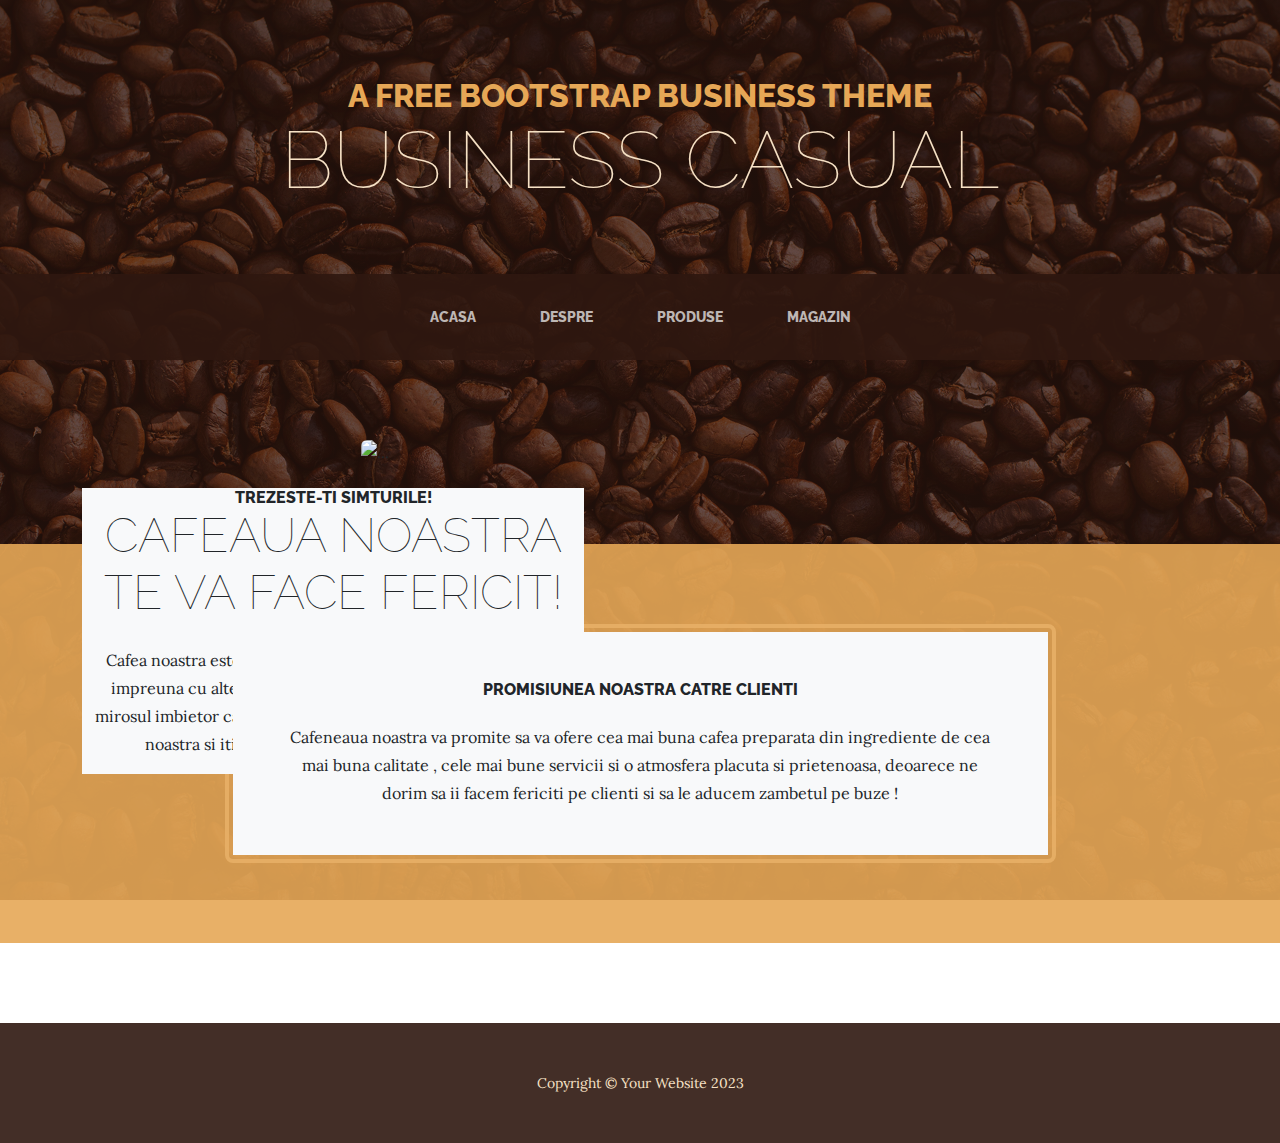
==== index.html @ d69e50b5 "lkjhgf" ====
<!DOCTYPE html>
<html lang="en">
    <head>
        <meta charset="utf-8" />
        <meta name="viewport" content="width=device-width, initial-scale=1, shrink-to-fit=no" />
        <meta name="description" content="" />
        <meta name="author" content="" />
        <title>Business Casual - Start Bootstrap Theme</title>
        <link rel="icon" type="image/x-icon" href="assets/favicon.ico" />
        <!-- Google fonts-->
        <link href="https://fonts.googleapis.com/css?family=Raleway:100,100i,200,200i,300,300i,400,400i,500,500i,600,600i,700,700i,800,800i,900,900i" rel="stylesheet" />
        <link href="https://fonts.googleapis.com/css?family=Lora:400,400i,700,700i" rel="stylesheet" />
        <!-- Core theme CSS (includes Bootstrap)-->
        <link href="css/styles.css" rel="stylesheet" />
    </head>
    <body>
        <header>
            <h1 class="site-heading text-center text-faded d-none d-lg-block">
                <span class="site-heading-upper text-primary mb-3">A Free Bootstrap Business Theme</span>
                <span class="site-heading-lower">Business Casual</span>
            </h1>
        </header>
        <!-- Navigation-->
        <nav class="navbar navbar-expand-lg navbar-dark py-lg-4" id="mainNav">
            <div class="container">
                <a class="navbar-brand text-uppercase fw-bold d-lg-none" href="index.html">Start Bootstrap</a>
                <button class="navbar-toggler" type="button" data-bs-toggle="collapse" data-bs-target="#navbarSupportedContent" aria-controls="navbarSupportedContent" aria-expanded="false" aria-label="Toggle navigation"><span class="navbar-toggler-icon"></span></button>
                <div class="collapse navbar-collapse" id="navbarSupportedContent">
                    <ul class="navbar-nav mx-auto">
                        <li class="nav-item px-lg-4"><a class="nav-link text-uppercase" href="index.html">Acasa</a></li>
                        <li class="nav-item px-lg-4"><a class="nav-link text-uppercase" href="about.html">Despre</a></li>
                        <li class="nav-item px-lg-4"><a class="nav-link text-uppercase" href="products.html">Produse</a></li>
                        <li class="nav-item px-lg-4"><a class="nav-link text-uppercase" href="store.html">Magazin</a></li>
                    </ul>
                </div>
            </div>
        </nav>
        <section class="page-section clearfix">
            <div class="container">
                <div class="intro">
                    <img class="intro-img img-fluid mb-3 mb-lg-0 rounded" src="https://img3.stockfresh.com/files/d/dolgachov/m/27/7002975_stock-photo-barista-woman-pouring-cream-to-cup-at-coffee-shop.jpg" alt="..." />
                    <div class="intro-text left-0 text-center bg-light p-6 squared">
                        <h2 class="section-heading mb-4">
                            <span class="section-heading-upper">Trezeste-ti simturile!</span>
                            <span class="section-heading-lower">Cafeaua noastra te va face fericit!</span>
                        </h2>
                        <p class="mb-3">Cafea noastra este preparata din cele mai bune boabe arabica impreuna cu alte mirodenii pentru ai da gustul desavarsit si mirosul imbietor care te face sa o gusti-Vino si incearca
                         cafeaua noastra si iti garantam ca nu vei pleca nemultumit!  </p>
                        <div class="intro-button mx-auto"><a class="btn btn-secondary btn-xl" href="#!">Viziteaza-ne!</a></div>
                    </div>
                </div>
            </div>
        </section>
        <section class="page-section cta">
            <div class="container">
                <div class="row">
                    <div class="col-xl-9 mx-auto">
                        <div class="cta-inner bg-light text-center squared">
                            <h2 class="section-heading mb-4">
                                <span class="section-heading-upper">Promisiunea noastra catre clienti</span>
                            </h2>
                            <p class="mb-0">Cafeneaua noastra va promite sa va ofere cea mai buna cafea preparata din ingrediente de cea mai buna calitate , cele mai bune servicii si o atmosfera placuta si prietenoasa, deoarece ne dorim sa ii facem fericiti pe clienti si sa le aducem zambetul pe buze !</p>
                        </div>
                    </div>
                </div>
            </div>
        </section>
        <footer class="footer text-faded text-center py-5">
            <div class="container"><p class="m-0 small">Copyright &copy; Your Website 2023</p></div>
        </footer>
        <!-- Bootstrap core JS-->
        <script src="https://cdn.jsdelivr.net/npm/bootstrap@5.2.3/dist/js/bootstrap.bundle.min.js"></script>
        <!-- Core theme JS-->
        <script src="js/scripts.js"></script>
    </body>
</html>
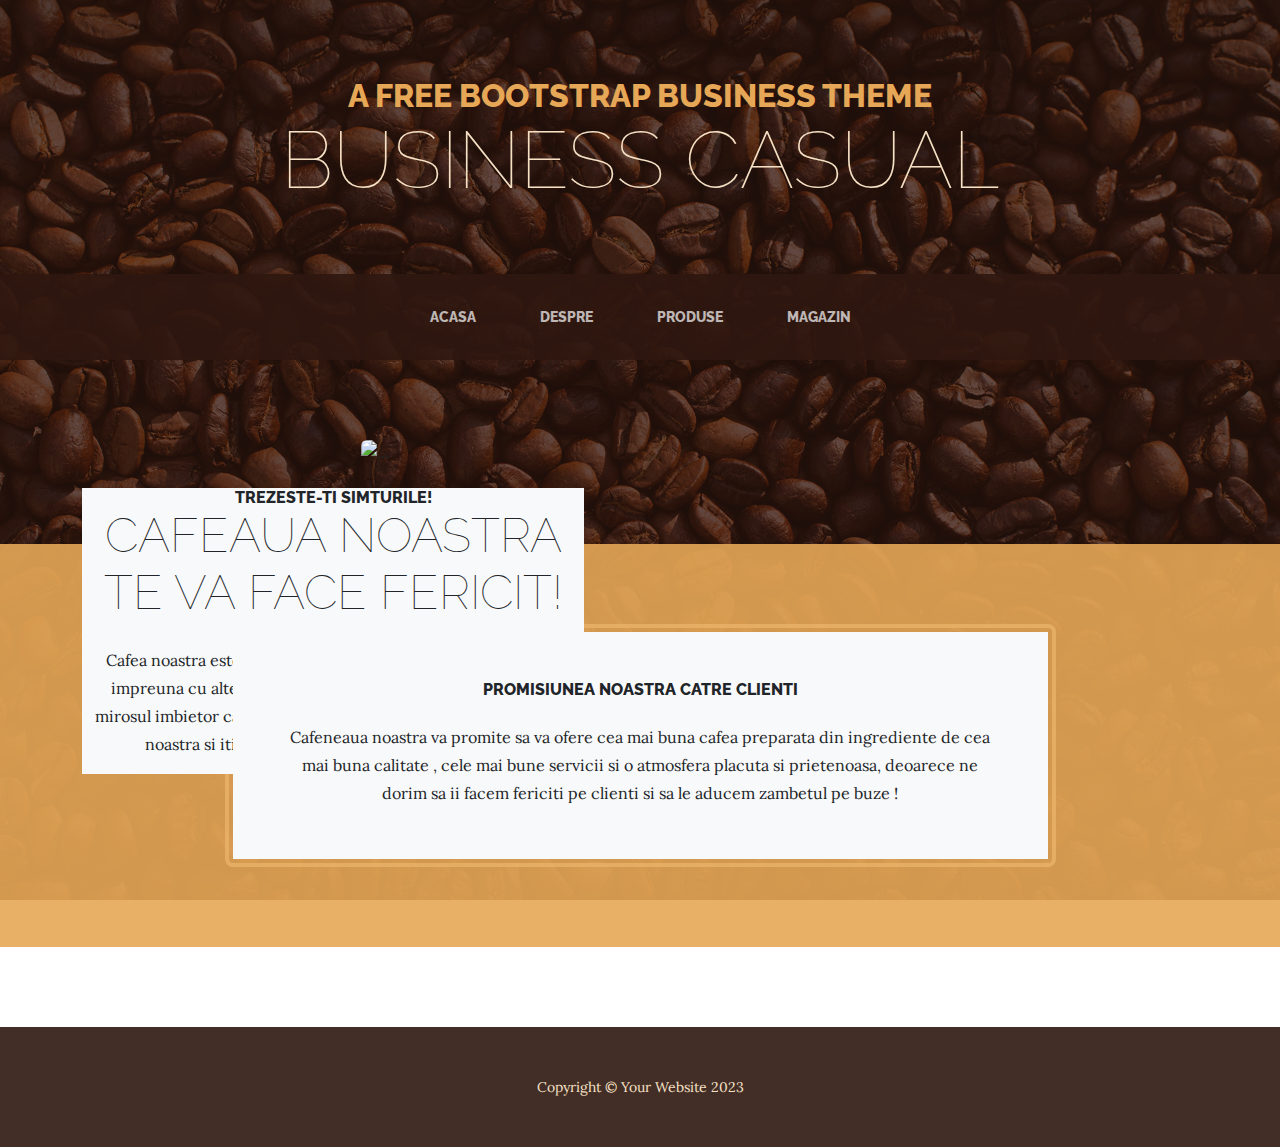
==== commit 4150ef07: "fghjk" ====
--- a/index.html
+++ b/index.html
@@ -38,7 +38,7 @@
         <section class="page-section clearfix">
             <div class="container">
                 <div class="intro">
-                    <img class="intro-img img-fluid mb-3 mb-lg-0 rounded" src="https://img3.stockfresh.com/files/d/dolgachov/m/27/7002975_stock-photo-barista-woman-pouring-cream-to-cup-at-coffee-shop.jpg" alt="..." />
+                    <img class="intro-img img-fluid mb-3 mb-lg-0 rounded" src="https://imgcdn.cadouriperfecte.ro/wp-content/uploads/2021/02/Drumul-de-succes-in-meseria-de-barista.jpg?strip=all&lossy=1&quality=90&webp=80&sharp=1&resize=700%2C400&ssl=1" alt="..." />
                     <div class="intro-text left-0 text-center bg-light p-6 squared">
                         <h2 class="section-heading mb-4">
                             <span class="section-heading-upper">Trezeste-ti simturile!</span>
@@ -59,7 +59,7 @@
                             <h2 class="section-heading mb-4">
                                 <span class="section-heading-upper">Promisiunea noastra catre clienti</span>
                             </h2>
-                            <p class="mb-0">Cafeneaua noastra va promite sa va ofere cea mai buna cafea preparata din ingrediente de cea mai buna calitate , cele mai bune servicii si o atmosfera placuta si prietenoasa, deoarece ne dorim sa ii facem fericiti pe clienti si sa le aducem zambetul pe buze !</p>
+                            <p class="mb-1">Cafeneaua noastra va promite sa va ofere cea mai buna cafea preparata din ingrediente de cea mai buna calitate , cele mai bune servicii si o atmosfera placuta si prietenoasa, deoarece ne dorim sa ii facem fericiti pe clienti si sa le aducem zambetul pe buze !</p>
                         </div>
                     </div>
                 </div>
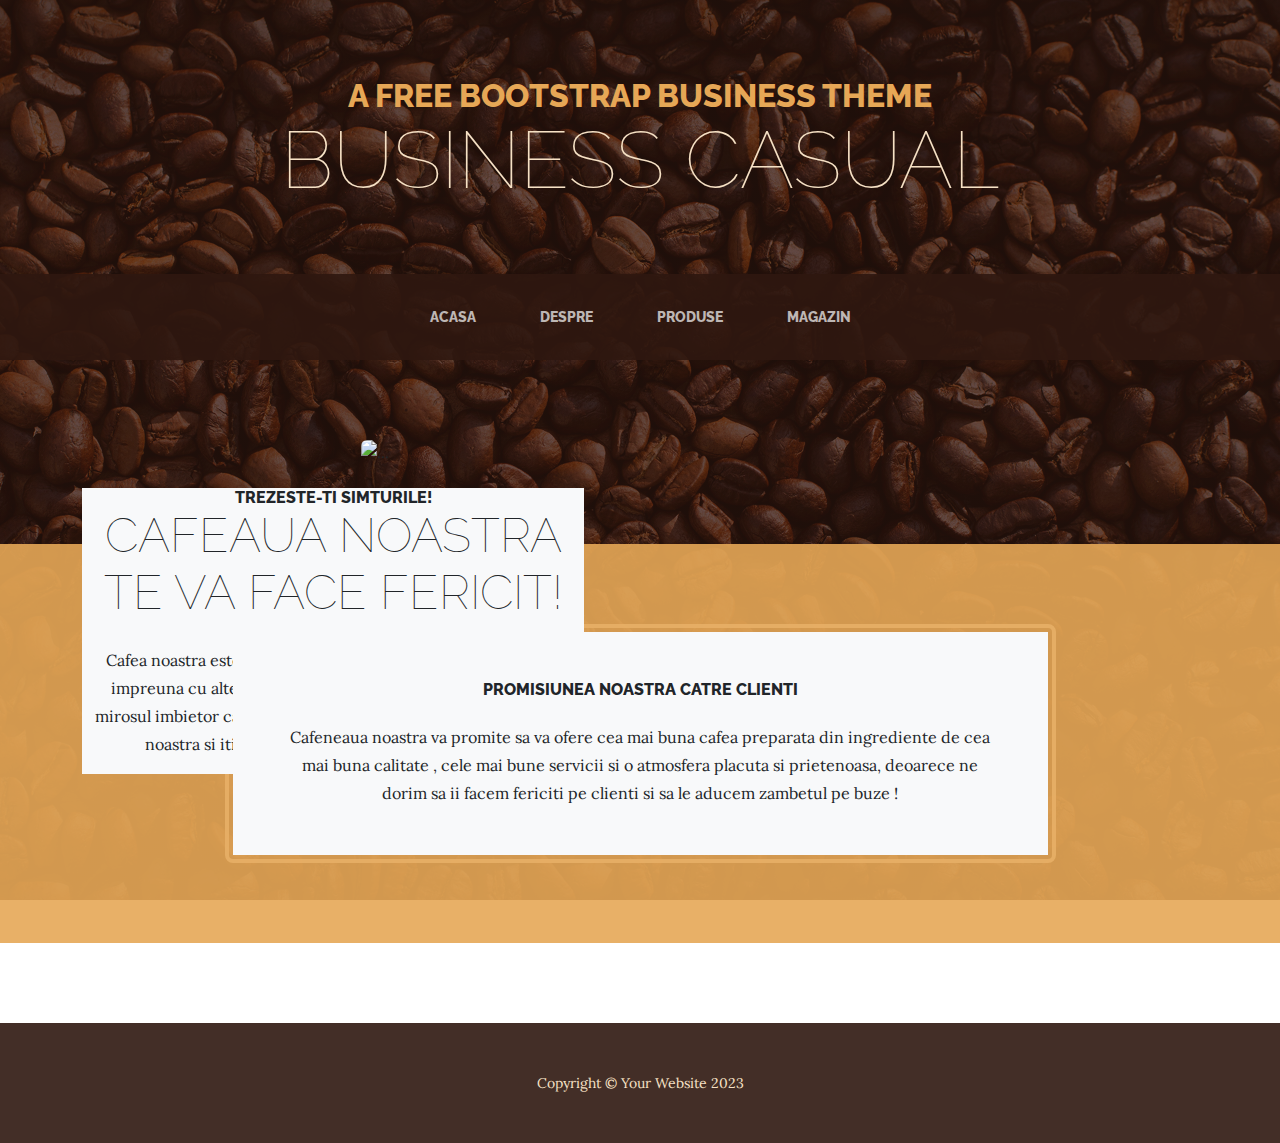
==== commit 20a1d5cc: "sdfg" ====
--- a/index.html
+++ b/index.html
@@ -59,7 +59,7 @@
                             <h2 class="section-heading mb-4">
                                 <span class="section-heading-upper">Promisiunea noastra catre clienti</span>
                             </h2>
-                            <p class="mb-1">Cafeneaua noastra va promite sa va ofere cea mai buna cafea preparata din ingrediente de cea mai buna calitate , cele mai bune servicii si o atmosfera placuta si prietenoasa, deoarece ne dorim sa ii facem fericiti pe clienti si sa le aducem zambetul pe buze !</p>
+                            <p class="mb-0">Cafeneaua noastra va promite sa va ofere cea mai buna cafea preparata din ingrediente de cea mai buna calitate , cele mai bune servicii si o atmosfera placuta si prietenoasa, deoarece ne dorim sa ii facem fericiti pe clienti si sa le aducem zambetul pe buze !</p>
                         </div>
                     </div>
                 </div>
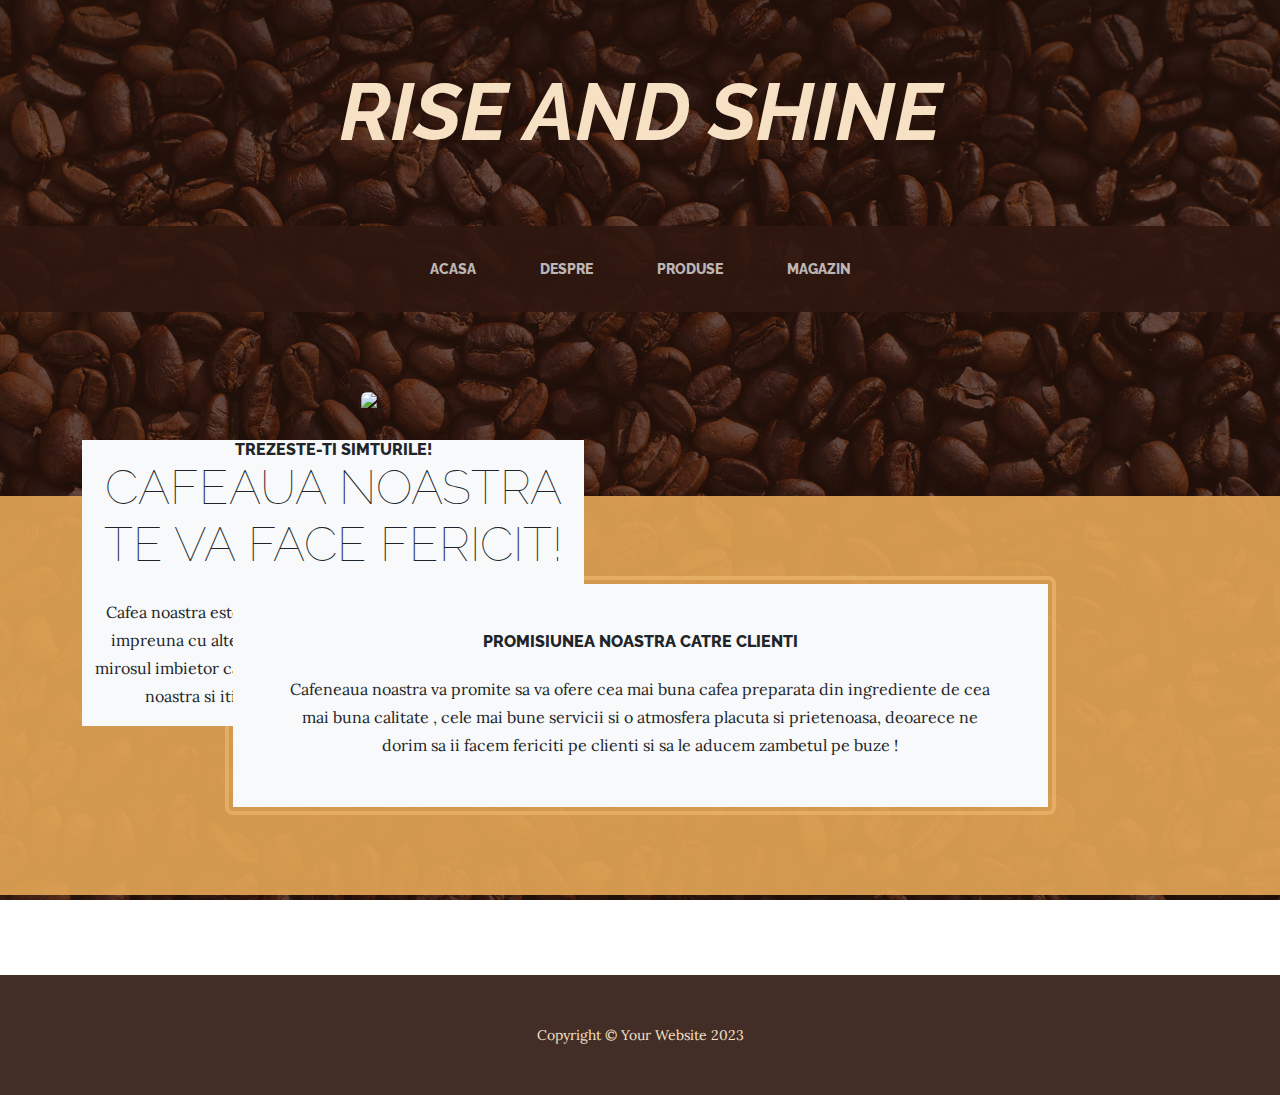
==== commit 347b49d1: "sdfghj" ====
--- a/index.html
+++ b/index.html
@@ -16,8 +16,8 @@
     <body>
         <header>
             <h1 class="site-heading text-center text-faded d-none d-lg-block">
-                <span class="site-heading-upper text-primary mb-3">A Free Bootstrap Business Theme</span>
-                <span class="site-heading-lower">Business Casual</span>
+                <span class="site-heading-lower text-primary-emphasis fst-italic fw-bold mb-3">Rise and Shine</span>
+               
             </h1>
         </header>
         <!-- Navigation-->
